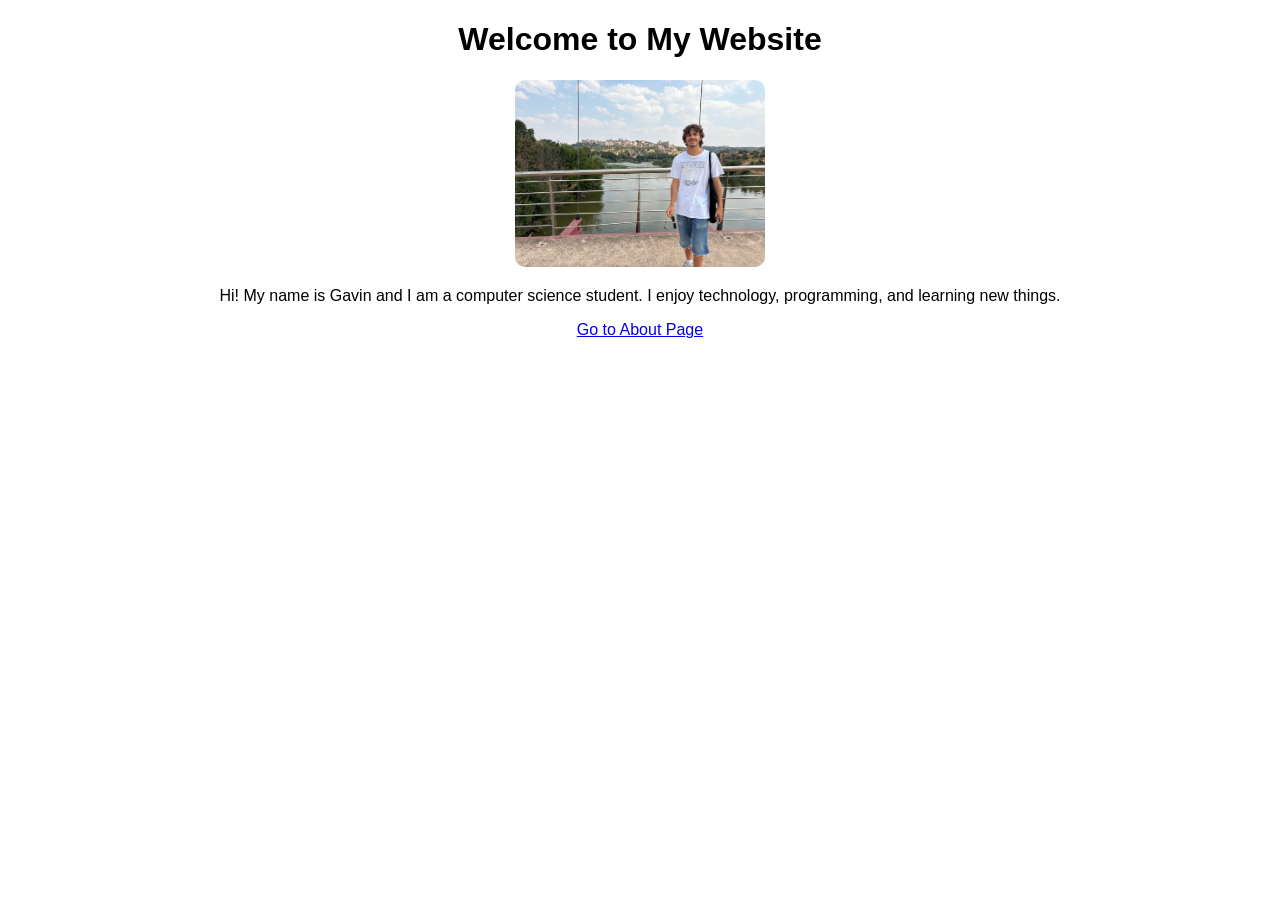
==== index.html @ 42d8520c "test" ====
<!DOCTYPE html>
<html lang="en">
<head>
    <meta charset="UTF-8">
    <meta name="viewport" content="width=device-width, initial-scale=1.0">
    <title>Home</title>

    <link rel="stylesheet" href="styles.css">
</head>
<body>

    <h1>Welcome to My Website</h1>

    <img src="mePic.jpg" alt="Beautiful Picture of Gavin">

    <p>
        Hi! My name is Gavin and I am a computer science student.
        I enjoy technology, programming, and learning new things.
    </p>

    <a href="about.html">Go to About Page</a>

</body>
</html>
---- styles.css ----
body {
    text-align: center;
    font-family: Arial, sans-serif;
}

img {
    width: 250px;
    border-radius: 10px;
}

ul {
    list-style-type: none;
    padding: 0;
}
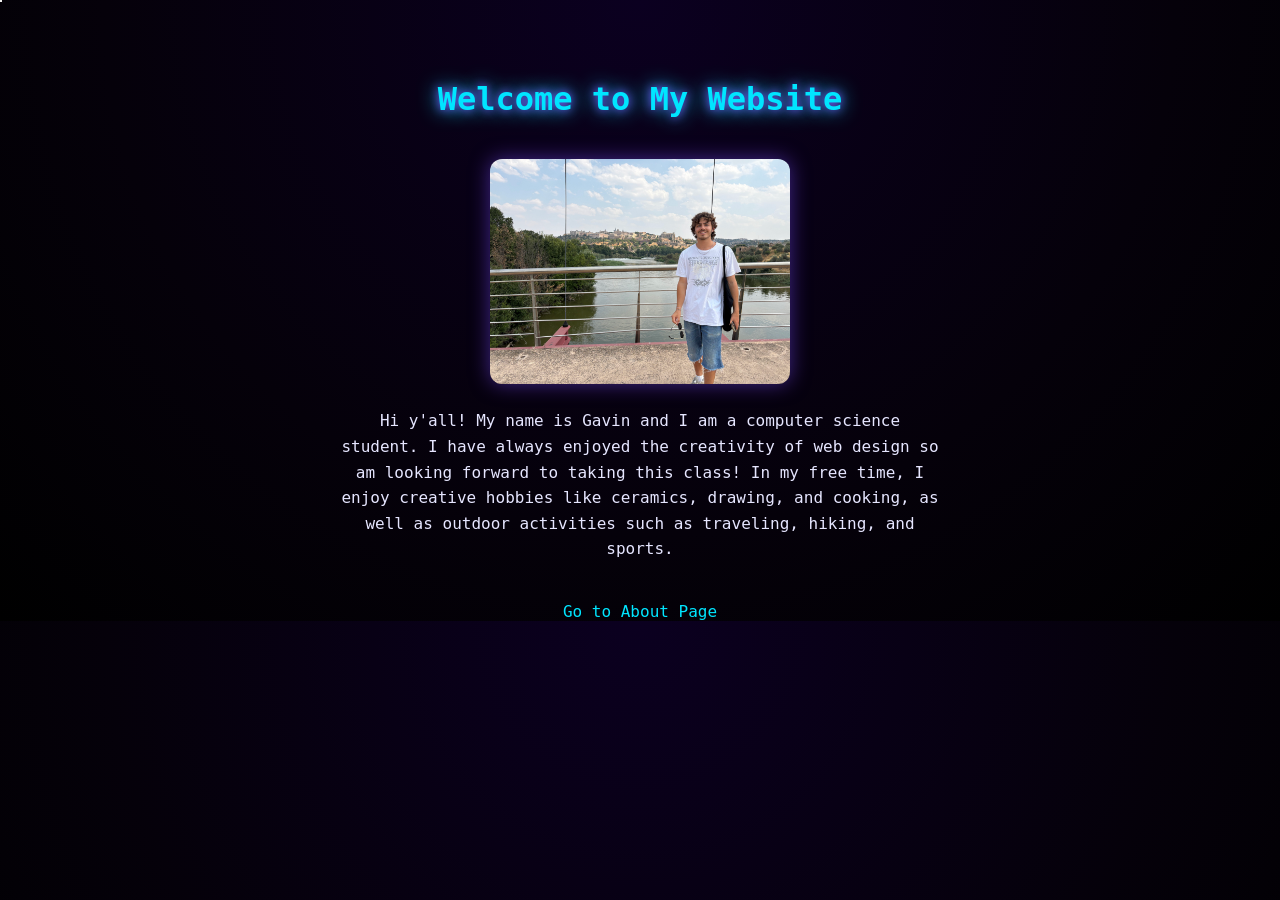
==== commit 1db7481c: "Second Draft" ====
--- a/index.html
+++ b/index.html
@@ -7,15 +7,25 @@
 
     <link rel="stylesheet" href="styles.css">
 </head>
+
 <body>
+
+    <div class="stars">
+        <div class="star"></div>
+        <div class="star"></div>
+        <div class="star"></div>
+    </div>
 
     <h1>Welcome to My Website</h1>
 
     <img src="mePic.jpg" alt="Beautiful Picture of Gavin">
 
     <p>
-        Hi! My name is Gavin and I am a computer science student.
-        I enjoy technology, programming, and learning new things.
+        Hi y'all! My name is Gavin and I am a computer science student.
+        I have always enjoyed the creativity of web design so am looking forward to taking this class!
+        In my free time, I enjoy creative hobbies like ceramics, drawing, and cooking, as well as 
+        outdoor activities such as traveling, hiking, and sports.
+
     </p>
 
     <a href="about.html">Go to About Page</a>
--- a/styles.css
+++ b/styles.css
@@ -1,14 +1,99 @@
-body {
-    text-align: center;
-    font-family: Arial, sans-serif;
+:root {
+    --background: #05010a;
+    --text: #e6e6ff;
+    --primary: #7c4dff;
+    --accent: #00e5ff;
 }
 
-img {
-    width: 250px;
-    border-radius: 10px;
+/* GLOBAL */
+body {
+    font-family: 'VT323', monospace;
+    background: radial-gradient(circle at top, #0b0020, #05010a 60%, #000);
+    color: var(--text);
+    overflow-x: hidden;
+    text-align: center;
+    margin: 0;
+    padding: 0;
 }
 
+/* HEADINGS */
+h1 {
+    color: var(--accent);
+    text-shadow: 0 0 10px var(--primary), 0 0 20px var(--accent);
+    margin-top: 80px;
+}
+
+/* IMAGE */
+img {
+    width: 300px;
+    border-radius: 12px;
+    margin-top: 20px;
+    box-shadow: 0 0 20px rgba(124, 77, 255, 0.5);
+}
+
+/* PARAGRAPHS */
+p {
+    max-width: 600px;
+    margin: 20px auto;
+    line-height: 1.6;
+}
+
+/* LIST (assignment requirement: no decoration) */
 ul {
     list-style-type: none;
     padding: 0;
+}
+
+li {
+    margin: 10px 0;
+}
+
+/* NAVBAR (optional if you add it later) */
+nav {
+    background: rgba(10, 0, 30, 0.7);
+    backdrop-filter: blur(10px);
+    border-bottom: 1px solid var(--primary);
+    padding: 15px;
+    position: fixed;
+    top: 0;
+    width: 100%;
+}
+
+/* STAR BACKGROUND */
+.stars {
+    position: fixed;
+    width: 100%;
+    height: 100%;
+    top: 0;
+    left: 0;
+    z-index: -1;
+    overflow: hidden;
+}
+
+.star {
+    position: absolute;
+    width: 2px;
+    height: 2px;
+    background: white;
+    border-radius: 50%;
+    opacity: 0.8;
+    animation: twinkle 2s infinite ease-in-out;
+}
+
+@keyframes twinkle {
+    0%, 100% { opacity: 1; transform: scale(1); }
+    50% { opacity: 0.2; transform: scale(0.6); }
+}
+
+/* LINKS */
+a {
+    color: var(--accent);
+    text-decoration: none;
+    display: inline-block;
+    margin-top: 20px;
+}
+
+a:hover {
+    color: var(--primary);
+    text-shadow: 0 0 10px var(--primary);
 }
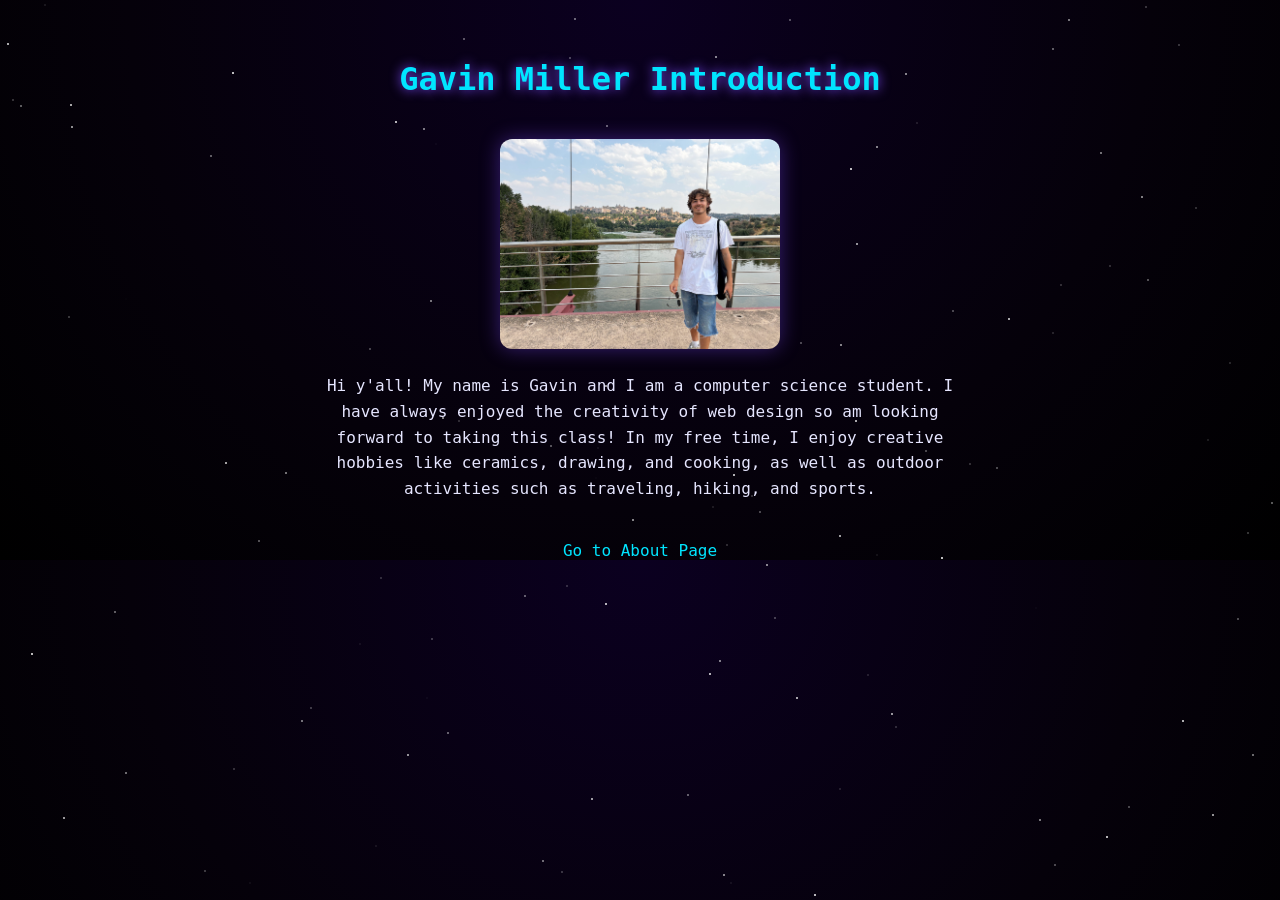
==== commit a858767d: "Second Draft" ====
--- a/index.html
+++ b/index.html
@@ -4,19 +4,14 @@
     <meta charset="UTF-8">
     <meta name="viewport" content="width=device-width, initial-scale=1.0">
     <title>Home</title>
-
     <link rel="stylesheet" href="styles.css">
 </head>
 
 <body>
 
-    <div class="stars">
-        <div class="star"></div>
-        <div class="star"></div>
-        <div class="star"></div>
-    </div>
+    <div class="stars"></div>
 
-    <h1>Welcome to My Website</h1>
+    <h1>Gavin Miller Introduction</h1>
 
     <img src="mePic.jpg" alt="Beautiful Picture of Gavin">
 
@@ -25,10 +20,24 @@
         I have always enjoyed the creativity of web design so am looking forward to taking this class!
         In my free time, I enjoy creative hobbies like ceramics, drawing, and cooking, as well as 
         outdoor activities such as traveling, hiking, and sports.
-
     </p>
 
     <a href="about.html">Go to About Page</a>
 
+    <script>
+        const stars = document.querySelector(".stars");
+
+        for (let i = 0; i < 120; i++) {
+            const star = document.createElement("div");
+            star.classList.add("star");
+
+            star.style.top = Math.random() * 100 + "%";
+            star.style.left = Math.random() * 100 + "%";
+            star.style.opacity = Math.random();
+
+            stars.appendChild(star);
+        }
+    </script>
+
 </body>
 </html>
--- a/styles.css
+++ b/styles.css
@@ -5,40 +5,52 @@
     --accent: #00e5ff;
 }
 
-/* GLOBAL */
 body {
     font-family: 'VT323', monospace;
     background: radial-gradient(circle at top, #0b0020, #05010a 60%, #000);
     color: var(--text);
-    overflow-x: hidden;
     text-align: center;
     margin: 0;
     padding: 0;
+    overflow-x: hidden;
 }
 
 /* HEADINGS */
 h1 {
     color: var(--accent);
-    text-shadow: 0 0 10px var(--primary), 0 0 20px var(--accent);
-    margin-top: 80px;
+    text-shadow: 0 0 12px var(--primary);
+    margin-top: 60px;
 }
 
 /* IMAGE */
 img {
-    width: 300px;
+    width: 280px;
     border-radius: 12px;
     margin-top: 20px;
-    box-shadow: 0 0 20px rgba(124, 77, 255, 0.5);
+    box-shadow: 0 0 20px rgba(124, 77, 255, 0.4);
 }
 
-/* PARAGRAPHS */
+/* PARAGRAPH */
 p {
-    max-width: 600px;
+    max-width: 650px;
     margin: 20px auto;
     line-height: 1.6;
 }
 
-/* LIST (assignment requirement: no decoration) */
+/* LINKS */
+a {
+    display: inline-block;
+    margin-top: 20px;
+    color: var(--accent);
+    text-decoration: none;
+}
+
+a:hover {
+    color: var(--primary);
+    text-shadow: 0 0 10px var(--primary);
+}
+
+/* LIST (required no bullets) */
 ul {
     list-style-type: none;
     padding: 0;
@@ -48,18 +60,7 @@
     margin: 10px 0;
 }
 
-/* NAVBAR (optional if you add it later) */
-nav {
-    background: rgba(10, 0, 30, 0.7);
-    backdrop-filter: blur(10px);
-    border-bottom: 1px solid var(--primary);
-    padding: 15px;
-    position: fixed;
-    top: 0;
-    width: 100%;
-}
-
-/* STAR BACKGROUND */
+/* STAR FIELD */
 .stars {
     position: fixed;
     width: 100%;
@@ -67,7 +68,6 @@
     top: 0;
     left: 0;
     z-index: -1;
-    overflow: hidden;
 }
 
 .star {
@@ -76,24 +76,4 @@
     height: 2px;
     background: white;
     border-radius: 50%;
-    opacity: 0.8;
-    animation: twinkle 2s infinite ease-in-out;
-}
-
-@keyframes twinkle {
-    0%, 100% { opacity: 1; transform: scale(1); }
-    50% { opacity: 0.2; transform: scale(0.6); }
-}
-
-/* LINKS */
-a {
-    color: var(--accent);
-    text-decoration: none;
-    display: inline-block;
-    margin-top: 20px;
-}
-
-a:hover {
-    color: var(--primary);
-    text-shadow: 0 0 10px var(--primary);
 }
